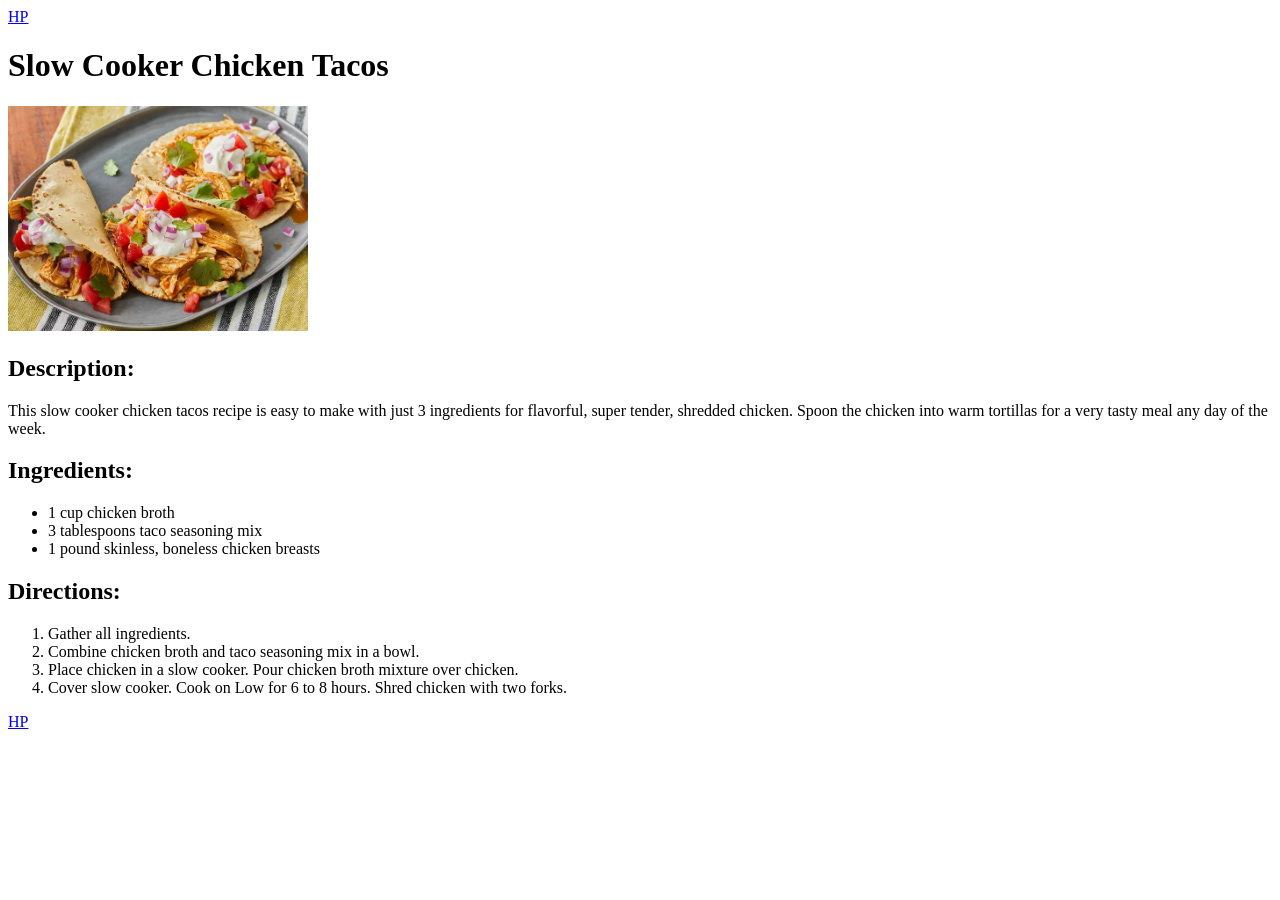
==== recipes/chicken-tacos.html @ 3d3e7c22 "Creating and linking recipe two In this time I've done and linked my second recipe page, and it's ab" ====
<!doctype html>
<html lang="en">
  <head>
    <meta charset="UTF-8" />
    <meta name="viewport" content="width=device-width, initial-scale=1.0" />
    <title>Slow Cooker Chicken Tacos</title>
  </head>
  <body>
    <a href="../index.html">HP</a>
    <h1>Slow Cooker Chicken Tacos</h1>
    <img
      src="./img/chicken-tacos.webp"
      alt="Delicious chicken tacos on a gray plate."
      width="300px"
    />
    <h2>Description:</h2>
    <p>
      This slow cooker chicken tacos recipe is easy to make with just 3
      ingredients for flavorful, super tender, shredded chicken. Spoon the
      chicken into warm tortillas for a very tasty meal any day of the week.
    </p>
    <h2>Ingredients:</h2>
    <ul>
      <li>1 cup chicken broth</li>
      <li>3 tablespoons taco seasoning mix</li>
      <li>1 pound skinless, boneless chicken breasts</li>
    </ul>
    <h2>Directions:</h2>
    <ol>
      <li>Gather all ingredients.</li>
      <li>Combine chicken broth and taco seasoning mix in a bowl.</li>
      <li>
        Place chicken in a slow cooker. Pour chicken broth mixture over chicken.
      </li>
      <li>
        Cover slow cooker. Cook on Low for 6 to 8 hours. Shred chicken with two
        forks.
      </li>
    </ol>
    <a href="../index.html">HP</a>
  </body>
</html>
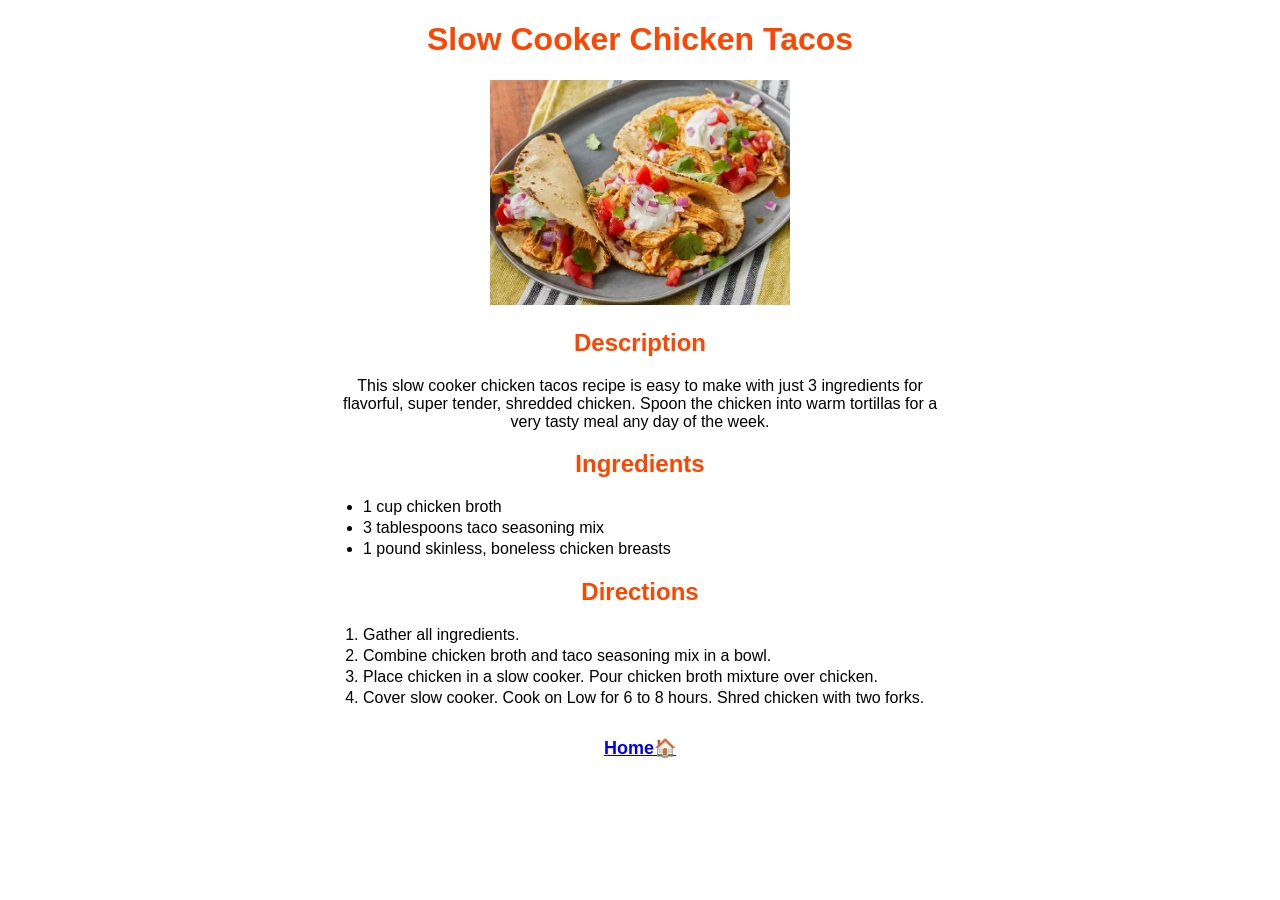
==== commit cda461d5: "Adding CSS to Odin recipes." ====
--- a/recipes/chicken-tacos.html
+++ b/recipes/chicken-tacos.html
@@ -3,29 +3,31 @@
   <head>
     <meta charset="UTF-8" />
     <meta name="viewport" content="width=device-width, initial-scale=1.0" />
+    <link rel="stylesheet" href="./recipe-style/style.css" />
     <title>Slow Cooker Chicken Tacos</title>
   </head>
   <body>
-    <a href="../index.html">HP</a>
     <h1>Slow Cooker Chicken Tacos</h1>
-    <img
-      src="./img/chicken-tacos.webp"
-      alt="Delicious chicken tacos on a gray plate."
-      width="300px"
-    />
-    <h2>Description:</h2>
+    <div class="img-container">
+      <img
+        src="./img/chicken-tacos.webp"
+        alt="Delicious chicken tacos on a gray plate."
+        width="300px"
+      />
+    </div>
+    <h2>Description</h2>
     <p>
       This slow cooker chicken tacos recipe is easy to make with just 3
       ingredients for flavorful, super tender, shredded chicken. Spoon the
       chicken into warm tortillas for a very tasty meal any day of the week.
     </p>
-    <h2>Ingredients:</h2>
+    <h2>Ingredients</h2>
     <ul>
       <li>1 cup chicken broth</li>
       <li>3 tablespoons taco seasoning mix</li>
       <li>1 pound skinless, boneless chicken breasts</li>
     </ul>
-    <h2>Directions:</h2>
+    <h2>Directions</h2>
     <ol>
       <li>Gather all ingredients.</li>
       <li>Combine chicken broth and taco seasoning mix in a bowl.</li>
@@ -37,6 +39,6 @@
         forks.
       </li>
     </ol>
-    <a href="../index.html">HP</a>
+    <a href="../index.html">Home🏠</a>
   </body>
 </html>
--- a/recipes/recipe-style/style.css
+++ b/recipes/recipe-style/style.css
@@ -0,0 +1,54 @@
+h1 {
+  text-align: center;
+  font-family:
+    "Lucida Sans Regular", "Lucida Grande", "Lucida Sans Unicode", Geneva,
+    Verdana, sans-serif;
+  color: orangered;
+}
+
+.img-container {
+  text-align: center;
+}
+
+img {
+  width: 300px;
+}
+
+h2 {
+  font-family:
+    "Lucida Sans Regular", "Lucida Grande", "Lucida Sans Unicode", Geneva,
+    Verdana, sans-serif;
+  text-align: center;
+  color: orangered;
+}
+
+p {
+  text-align: center;
+}
+
+a {
+  display: block;
+  margin: 30px auto;
+}
+
+p,
+ul,
+ol {
+  font-family: sans-serif;
+  width: 600px;
+  margin: auto;
+}
+
+a {
+  display: block;
+  font-family: sans-serif;
+  width: 600px;
+  text-align: center;
+  font-size: 18px;
+  font-weight: bold;
+}
+
+ol > li,
+ul > li {
+  margin: 3px;
+}
